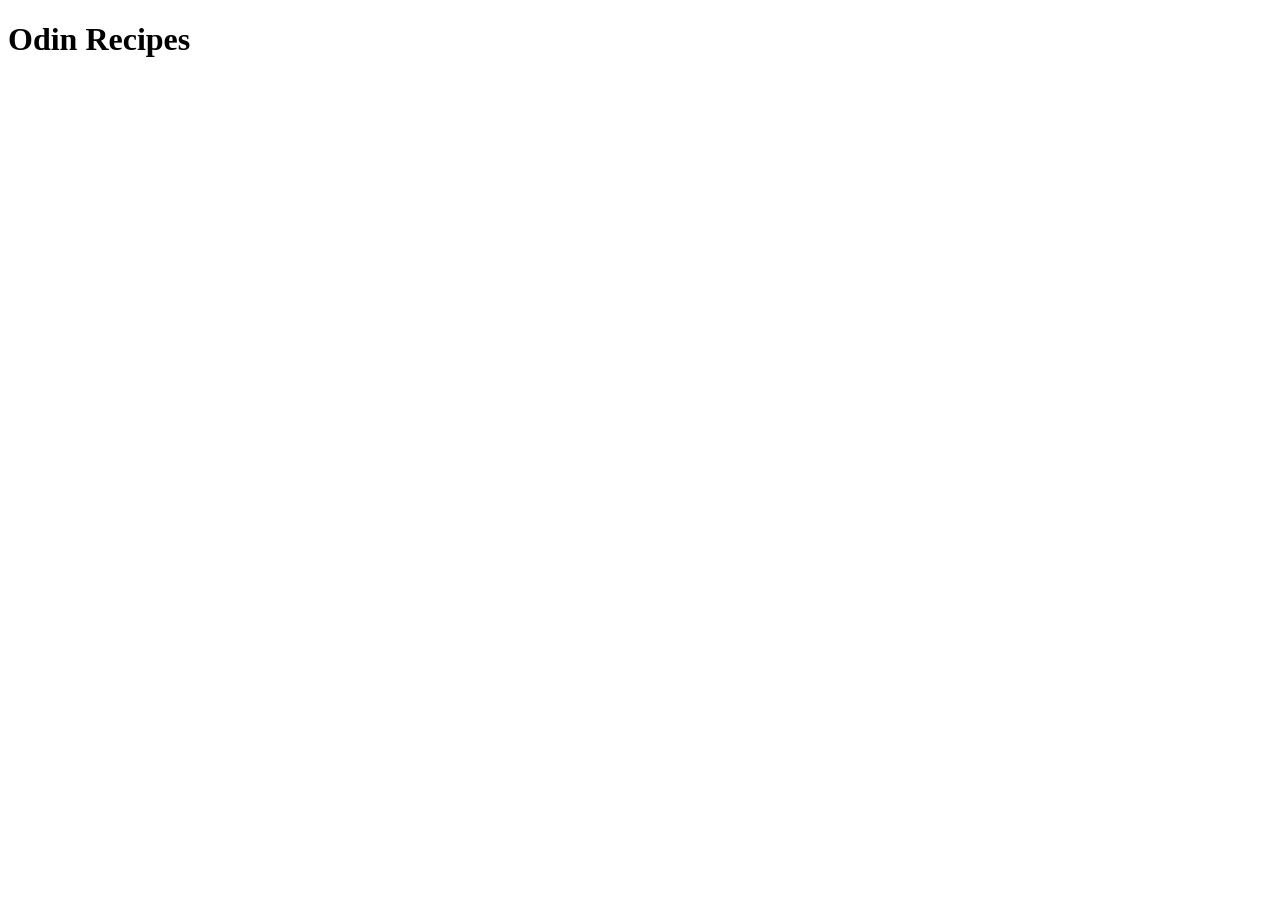
==== index.html @ 2ac39218 "Add heading to index.html and add lasagna recipe" ====
<!DOCTYPE html>
<html lang="en">
<head>
    <meta charset="UTF-8">
    <meta name="viewport" content="width=device-width, initial-scale=1.0">
    <title>Document</title>
</head>
<body>
    <h1>Odin Recipes</h1>
    
</body>
</html>
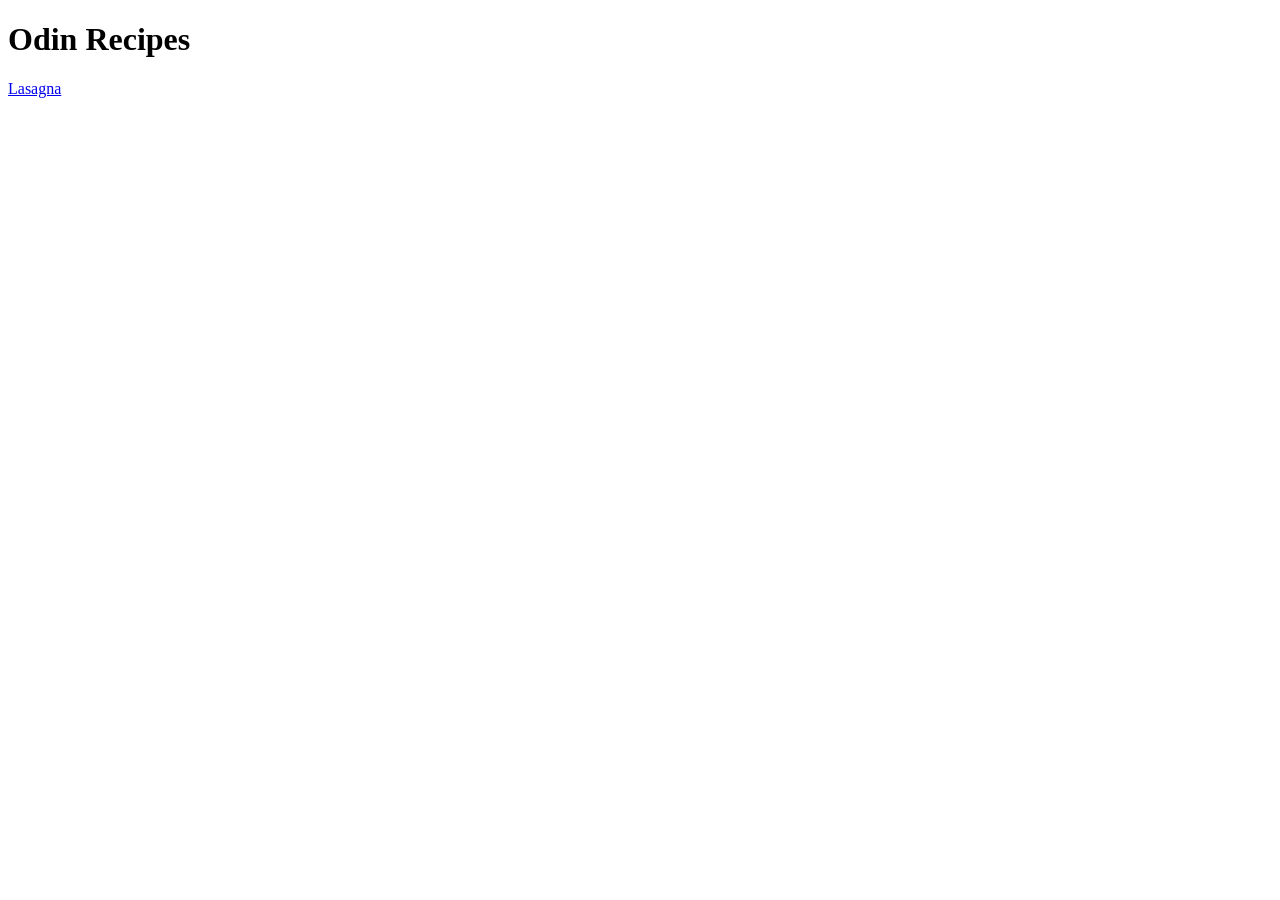
==== commit e2a8098a: "Added a header and a link to the lasagna recipe in the index.html file." ====
--- a/index.html
+++ b/index.html
@@ -7,6 +7,6 @@
 </head>
 <body>
     <h1>Odin Recipes</h1>
-    
+    <a href="recipes/lasagna.html">Lasagna</a>
 </body>
 </html>
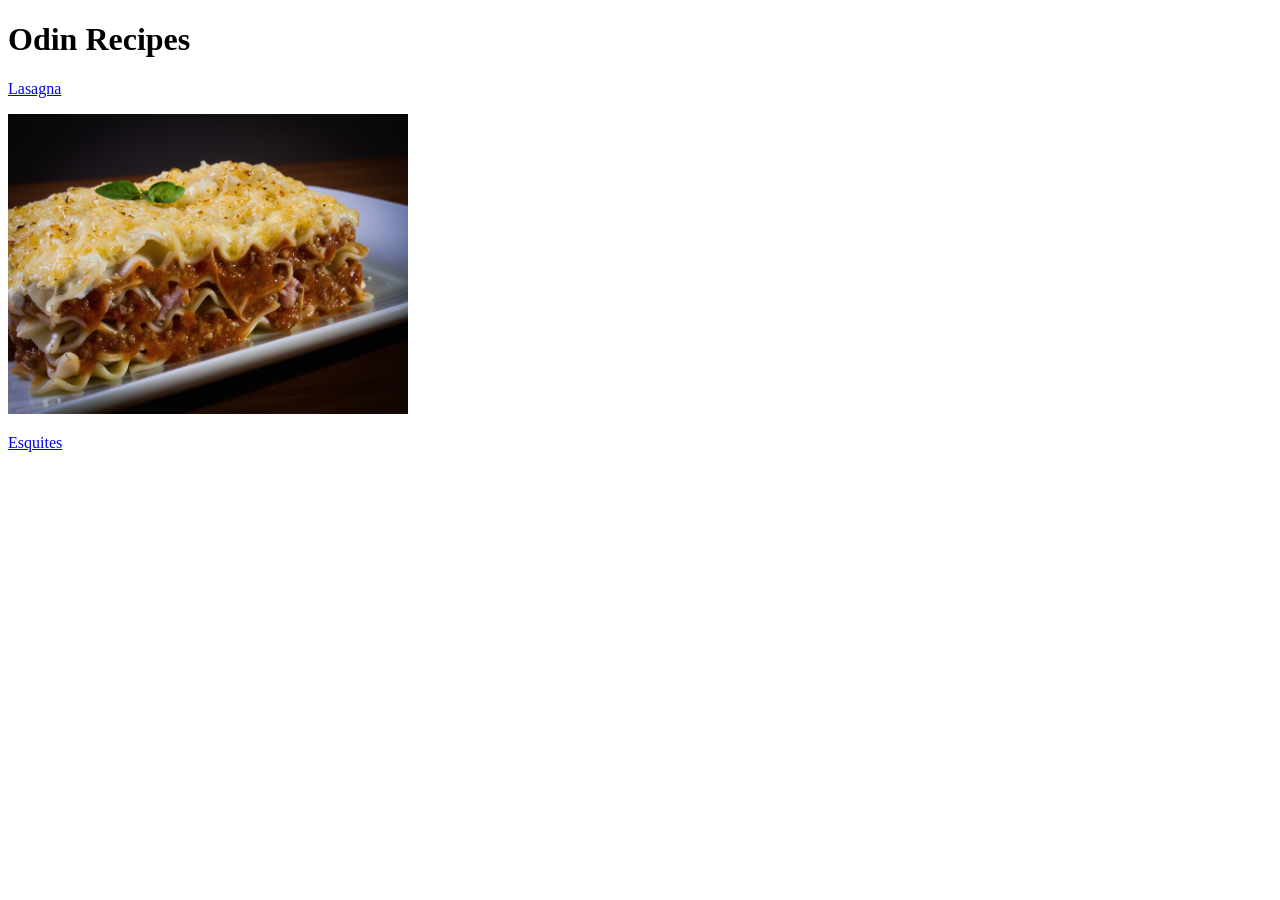
==== commit 8d81d1c7: "Add esquites.html and esquites image" ====
--- a/index.html
+++ b/index.html
@@ -7,6 +7,8 @@
 </head>
 <body>
     <h1>Odin Recipes</h1>
-    <a href="recipes/lasagna.html">Lasagna</a>
+    <p><a href="recipes/lasagna.html">Lasagna</a></p>
+    <img src="./recipes/images/lasagna.jpg" alt="Lasagna Image" width="400" height="300">
+    <p><a href="recipes/esquites.html">Esquites</a></p>
 </body>
 </html>
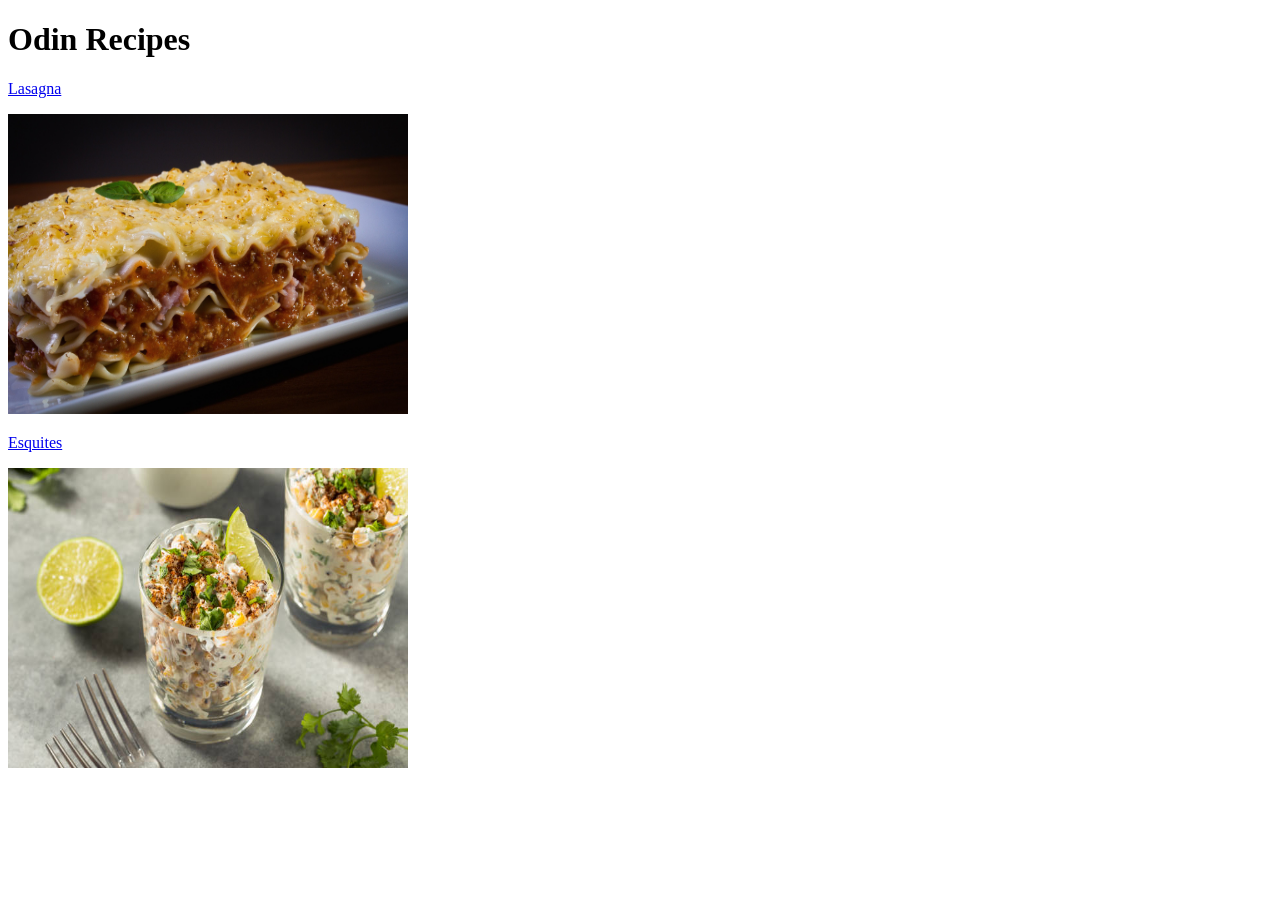
==== commit 8cc637cd: "Add recipe for esquites" ====
--- a/index.html
+++ b/index.html
@@ -10,5 +10,6 @@
     <p><a href="recipes/lasagna.html">Lasagna</a></p>
     <img src="./recipes/images/lasagna.jpg" alt="Lasagna Image" width="400" height="300">
     <p><a href="recipes/esquites.html">Esquites</a></p>
+    <img src="./recipes/images/esquites.jpg" alt="Esquites Image" width="400" height="300">
 </body>
 </html>
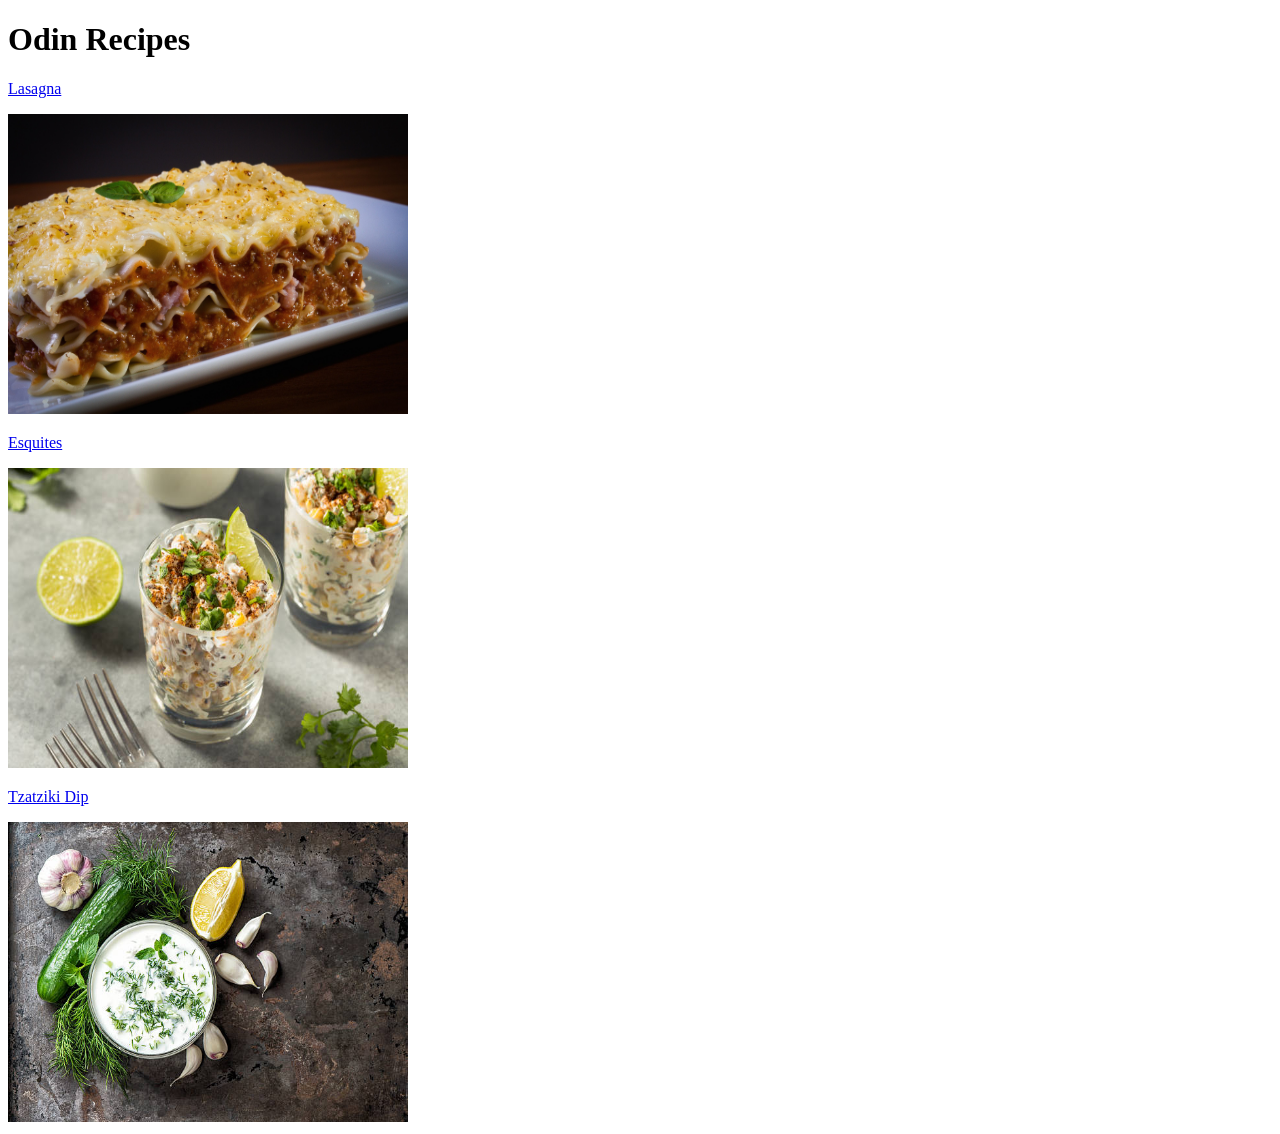
==== commit 7cceaed3: "Add tzatiki.html, image, and link to index.html" ====
--- a/index.html
+++ b/index.html
@@ -11,5 +11,7 @@
     <img src="./recipes/images/lasagna.jpg" alt="Lasagna Image" width="400" height="300">
     <p><a href="recipes/esquites.html">Esquites</a></p>
     <img src="./recipes/images/esquites.jpg" alt="Esquites Image" width="400" height="300">
+    <p><a href="recipes/tzatziki.html">Tzatziki Dip</a></p>
+    <img src="./recipes/images/tzatziki.jpg" alt="Tzatziki Image" width="400" height="300">
 </body>
 </html>
